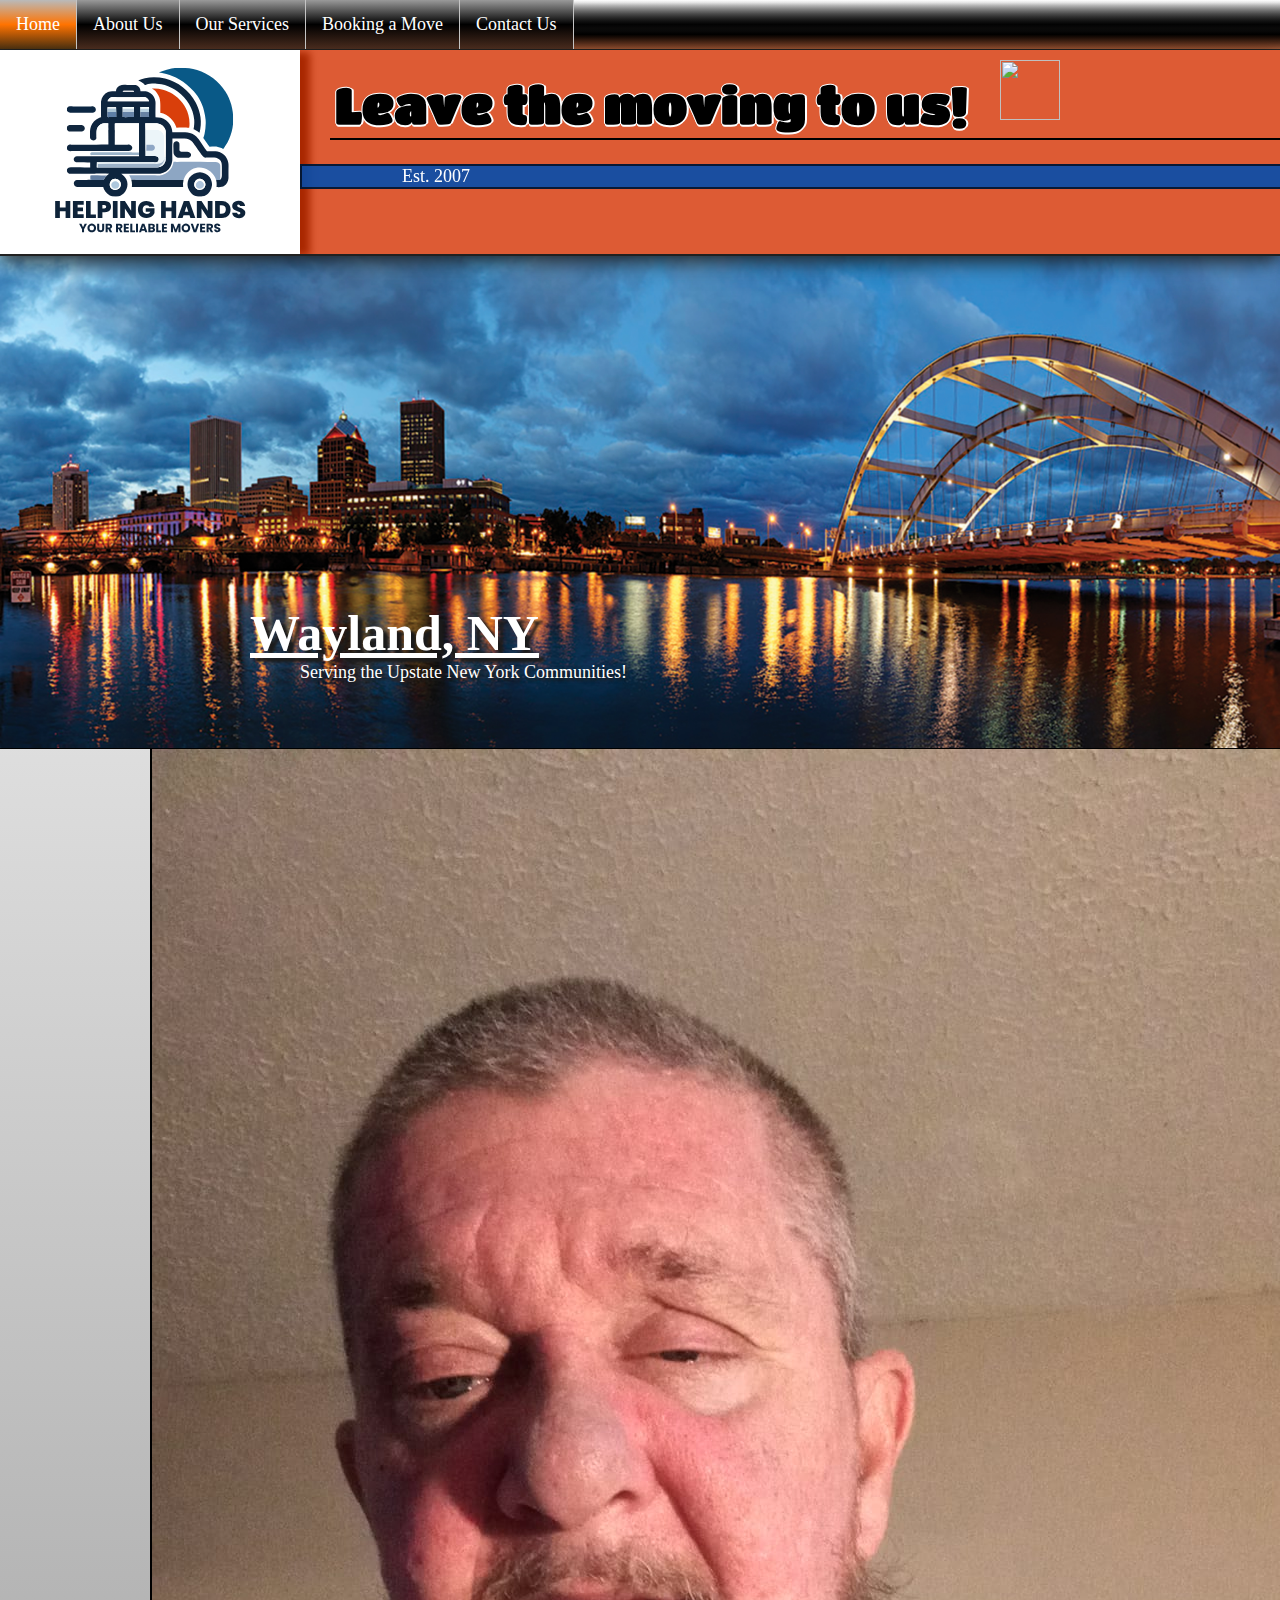
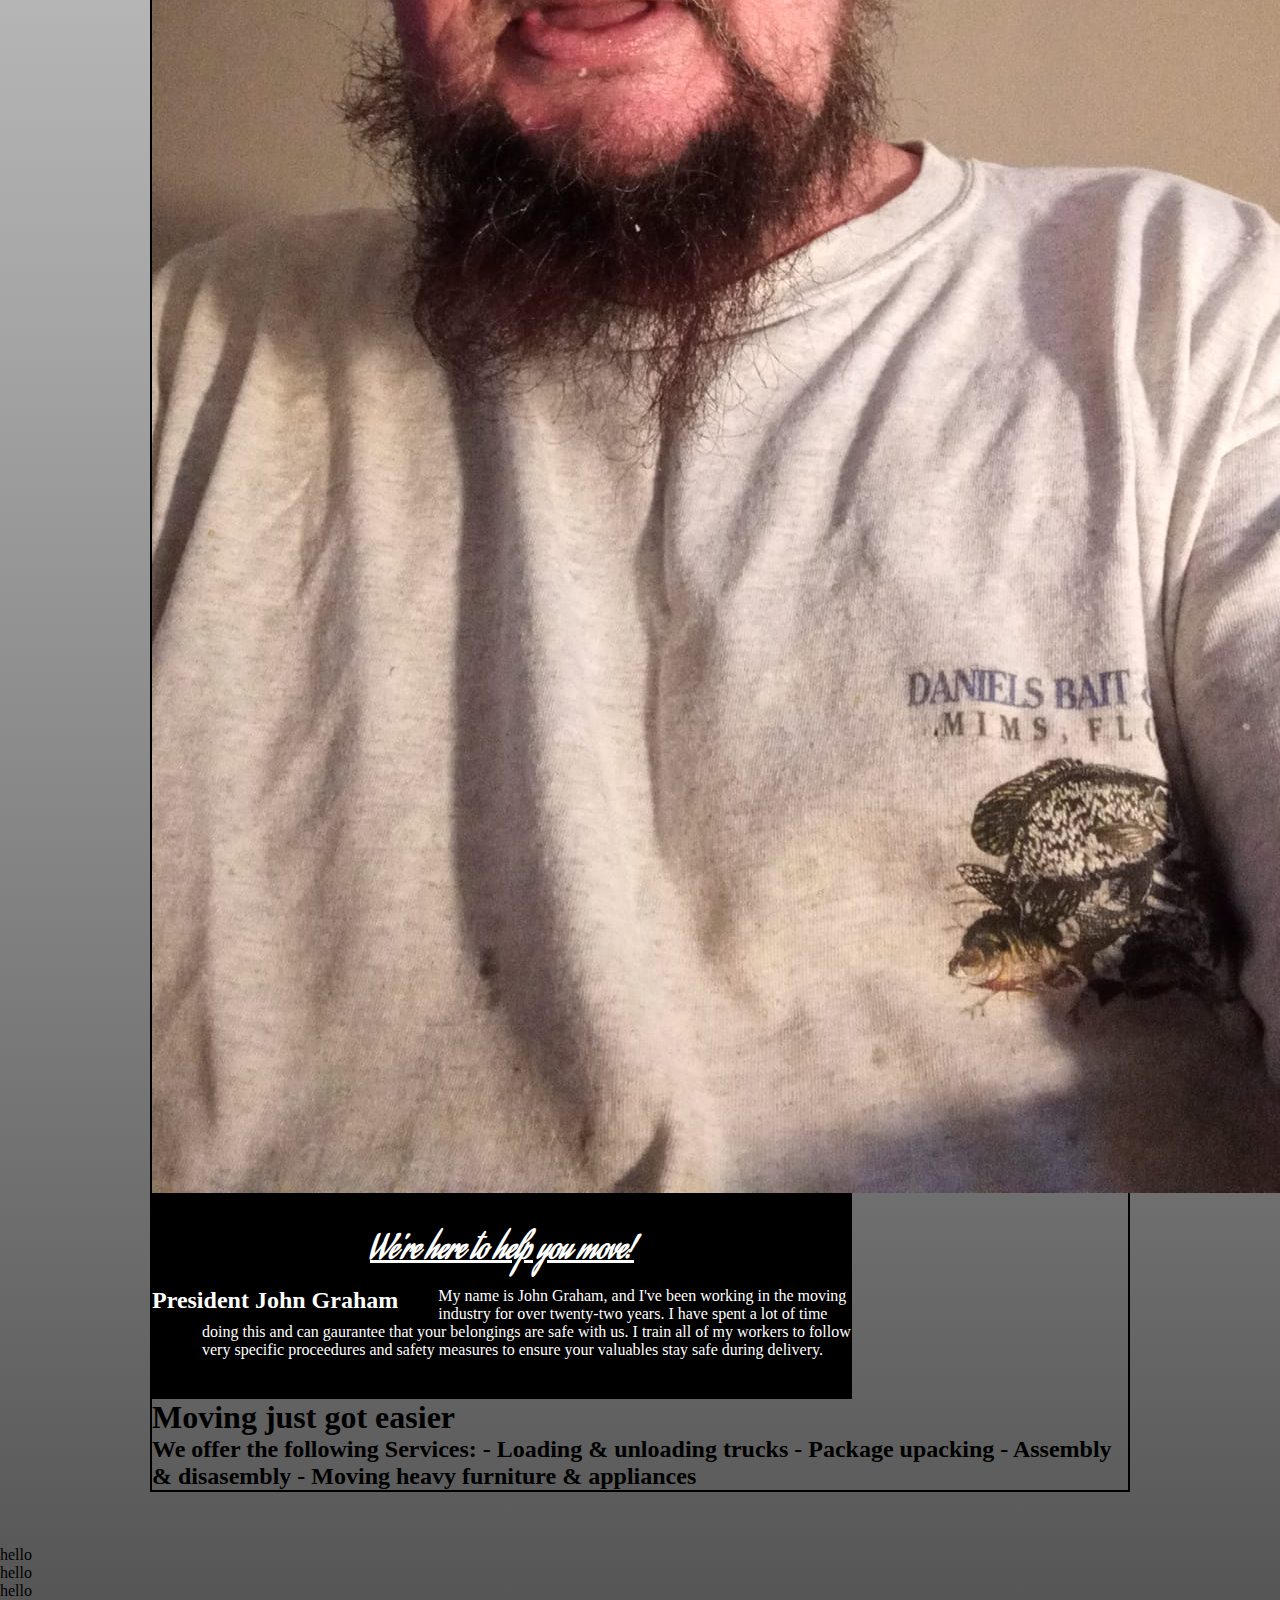
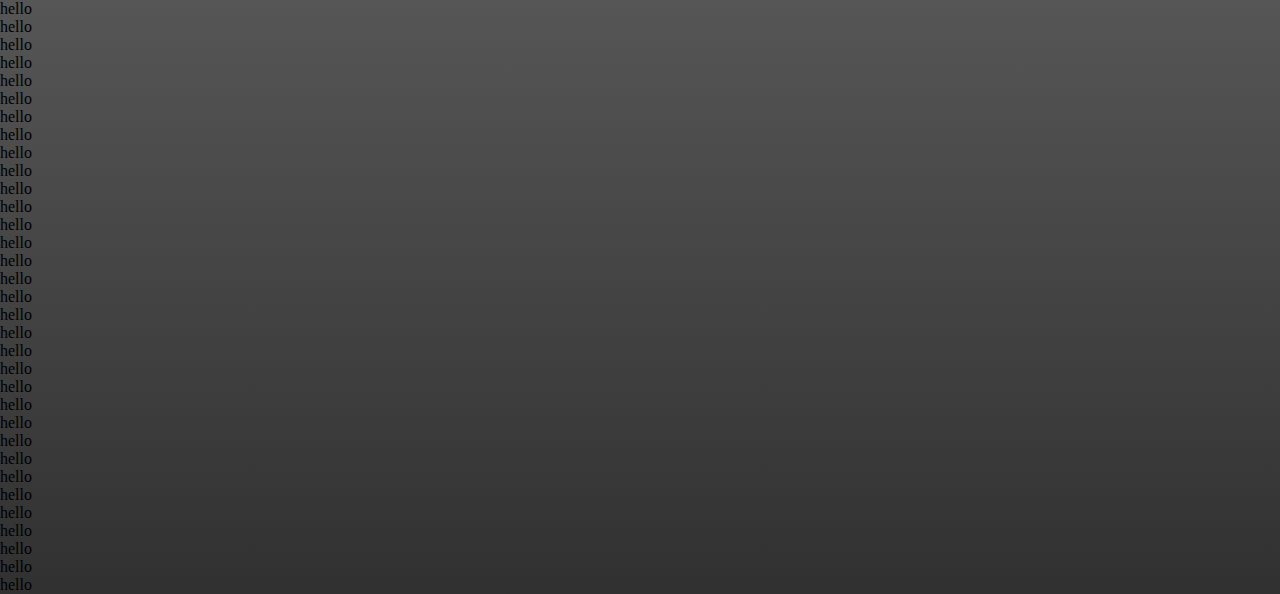
==== index.html @ 48c6ed47 "First Commit" ====
<!DOCTYPE html>
<html lang="en">
<head>
    <meta charset="UTF-8">
    <meta name="keywords" content="moving services, moving company, movers, movers for hire, relocation, home packing">
    <meta name="keywords" content="U-haul, Pensky, Moving homes, home moving service, packing home, relocating home">
    <meta name="viewport" content="width=device-width, initial-scale=1.0">
    <title>Helping Hands Moving Services | We're here to help you move! | Moving furniture and more. </title>
    <link href="/main-style.css" rel="main stylesheet file">
    <link rel="preconnect" href="https://fonts.googleapis.com">    <!-- Google Fonts-->
    <link rel="preconnect" href="https://fonts.gstatic.com" crossorigin>    <!-- Google Fonts-->
    <link href="https://fonts.googleapis.com/css2?family=Titan+One&display=swap" rel="stylesheet">    <!-- Google Fonts-->
    <link href='https://fonts.googleapis.com/css?family=Aguafina Script' rel='stylesheet'>
    <link rel="icon" type="image/x-con" href=""> <!-- Needs a Flavicon Still -->
</head>
<body>
    <nav>
        <ul>
            <li><a href="/index.html" title="Home Page" class="active">Home</a></li>
            <li><a href="">About Us</a></li>
            <li><a href="">Our Services</a></li>
            <li><a href="">Booking a Move</a></li>
            <li><a href="">Contact Us</a></li>
        </ul>
    </nav>
    <main>
        <div class="top-container">
            <div class="logo-banner">
                <img src="/images/company_logo.svg" alt="Helping Hands Logo">
            </div>
            <div class="banner-right">
                <h1>Leave the moving to us!</h1><img src="https://www.clker.com/cliparts/Q/K/4/t/M/c/worker-moving-trolley.svg" class="mover-character">
                <p>
                Est. 2007
                </p>
            </div>
        </div>
        <div class="city-banner">
            <img src="/images/rodchester-city-banner.jpg" alt="Rodchester banner">  <!-- Not legal for comercial use -->
            <div id="center-text">
                <h1>Wayland, NY</h1>
                <p>Serving the Upstate New York Communities!</p>
            </div>
        </div>
        <div class="container-two">
            <div id="info-cards">
                    <!-- president's info card -->
                <div id="president">
                    <div id="president-container">
                        <img src="/images/president.jpg" alt="president John Graham"> <!-- Template image-->
                    </div>
                    <h1>We're here to help you move!</h1>
                    <h2>President John Graham</h2>
                    <p>My name is John Graham, and I've been working in the moving industry for over twenty-two years. I have spent a lot
                    of time doing this and can gaurantee that your belongings are safe with us. I train all of my workers to follow
                    very specific proceedures and safety measures to ensure your valuables stay safe during delivery.</p>
                </div>
            </div>
            <div id="ready-mover">
                <h1>Moving just got easier</h1>
                <h2>We offer the following Services:
                    - Loading & unloading trucks
                    - Package upacking
                    - Assembly & disasembly
                    - Moving heavy furniture & appliances
            </div>
        </div>
        <br>
        <br>
        <br>
        hello<br>
        hello<br>
        hello<br>
        hello<br>
        hello<br>
        hello<br>
        hello<br>
        hello<br>
        hello<br>
        hello<br>
        hello<br>
        hello<br>
        hello<br>
        hello<br>
        hello<br>
        hello<br>
        hello<br>
        hello<br>
        hello<br>
        hello<br>
        hello<br>
        hello<br>
        hello<br>
        hello<br>
        hello<br>
        hello<br>
        hello<br>
        hello<br>
        hello<br>
        hello<br>
        hello<br>
        hello<br>
        hello<br>
        hello<br>
        hello<br>
        hello<br>
    </main>
    <footer>

    </footer>
</body>
</html>
---- main-style.css ----
*  {
  box-sizing: border-box;
  outline: 0px;
  margin: 0px;
  padding: 0px;
  font-family: serif;
}
nav	 {
	position: sticky;
	top: 0px;
	background-color: #000000;
	background: linear-gradient(180deg, #ffffff15, #000000, #ff590c17);
	padding: 0px;
	margin: 0px;
	z-index: 3;
	border-bottom: 1px solid rgba(8, 8, 8, 0.884);
}
nav ul	{
	list-style-type: none;
	margin: 0px;
	padding: 0px;
	overflow: hidden;
	background-color: #000000;
	background: linear-gradient(180deg,#ffffff0a 5%, #000000 70%, #ff590c9c 120%);
}
nav li	{
	float: left;
	border-right: 1px solid rgba(255, 255, 255, 0.733);
	background: #222222;
}
nav li a	{
	display: block;
	color: rgb(255, 255, 255);
	background-position-y: #000000;
	background: linear-gradient(180deg, #ffffff8a, #000000, #ff590c2d);
	text-align: center;
	padding: 14px 16px;
	text-decoration: none;
	font-family: serif;
	font-size: 18px;
}
nav li a:hover:not(.active)	{
	background-color: rgba(31, 31, 31, 0.582);
	box-shadow: 5px 5px 25px rgba(255, 115, 0, 0.822) inset;
}
.active {
	background: #000000;
	background: linear-gradient(180deg, #ffffffaf, #ff7301, #66380091);
}
main  {
	background: linear-gradient(180deg, #ffffff, #777777a8, #020202d0);
}
/* Header Container - below nav bar */
.top-container  {
	display: grid;
	grid-template-columns: 300px 1800px;
	gap: 0px;
	overflow: hidden;
	border-bottom: 2px solid rgba(0, 0, 0, 0.87);
	box-shadow: 0px 5px 20px rgb(27, 27, 27);
	background-color: rgb(255, 255, 255);
	position: sticky;
	top: 50px;
	z-index: 2;
}
.logo-banner  {
	padding: 0px;
	margin: 0px;
	box-shadow: 10px 2px 8px rgb(0, 0, 0);
}
/* Company logo */
.logo-banner > img {
    width: 100%;
    height: 200px;
}
.banner-right  {
	margin: 0px;
	padding: 0px;
	background-color: rgba(212, 49, 0, 0.795);
	overflow: auto;
}
/* Guy pushing a dolly */
.banner-right > img  {
	position: relative;
	bottom: 80px;
	left: 700px;
	width: 60px;
	height: 60px;
}
.banner-right > h1  {
	margin: 20px 30px 0px;
	padding: 5px;
	font-size: 50px;
	font-family: Titan One;
	color: rgb(0, 0, 0);
  text-shadow: -1px 0 rgb(255, 255, 255), 0 2px rgb(255, 255, 255), 2px 0 rgb(255, 255, 255), 0 -1px rgb(255, 255, 255);
	border-bottom: 2px solid rgb(0, 0, 0);
}
.banner-right > p  {
	margin: -40px 0px 20px;
	padding: 0px 0px 0px 100px;
	font-size:18px;
	color: rgb(255, 255, 255);
	background-color: rgba(0, 76, 175, 0.884);
	border: 2px solid rgba(0, 0, 0, 0.671);
	overflow: hidden;
	text-overflow: ellipsis;
}
/* Second Row - City & Image Area */
.city-banner  {
	margin: 0px;
	padding: 0px;
	position: relative;
}
#center-text  {
	position: absolute;
	top: 70%;
	width: 100%;
	font-size: 18px;
}
#center-text > h1  {
	font-size: 50px;
	color: rgb(255, 255, 255);
	text-decoration: underline;
	margin-left: 250px;
	text-shadow: 5px 4px 3px rgb(27, 27, 27);
}
#center-text > p  {
	font-size: 18px;
	color: rgb(255, 255, 255);
	margin-left: 300px;
	text-shadow: 2px 3px 3px rgb(27, 27, 27);
}
.city-banner > img  {
	margin: 0px;
	padding: 0px;
	width: 100%;
	border-bottom: 1px solid rgb(0, 0, 0);
}
/* row two */
.container-two  {
	margin: -10px 150px 0px;
	border: 2px solid black;
}
/* info cards */
#info-cards  {
	margin: 0;
	display: grid;
	grid-template-columns: 700px 900px;
	gap: 10px;
}
/* president */
#president  {
	background-color: #000000;
	color: white;
}
#president > h1  {
	text-align: center;
	margin:30px 0px 10px;
	background-color: #000000;
	color: white;
	font-family: Aguafina Script;
	text-decoration: underline;
}
#president > h2  {
	text-align: center;
	float: left;
	background-color: #000000;
	color: white;
}
#president > h3  {
	text-align: center;
	margin: 0px 50px 30px 0px;
	background-color: #000000;
	color: white;
}
#president > p  {
	position: relative;
	top: 0;
	left: 40px;
	color: white;
	margin: 0px 40px 40px 10px;
}
#president > img  {
	position: relative;
	top: 20px;
	left: 20px;
	height: 260px;
	width: 180px;
	float: left;
	border: 2px solid black;
	border-radius: 80px;
}
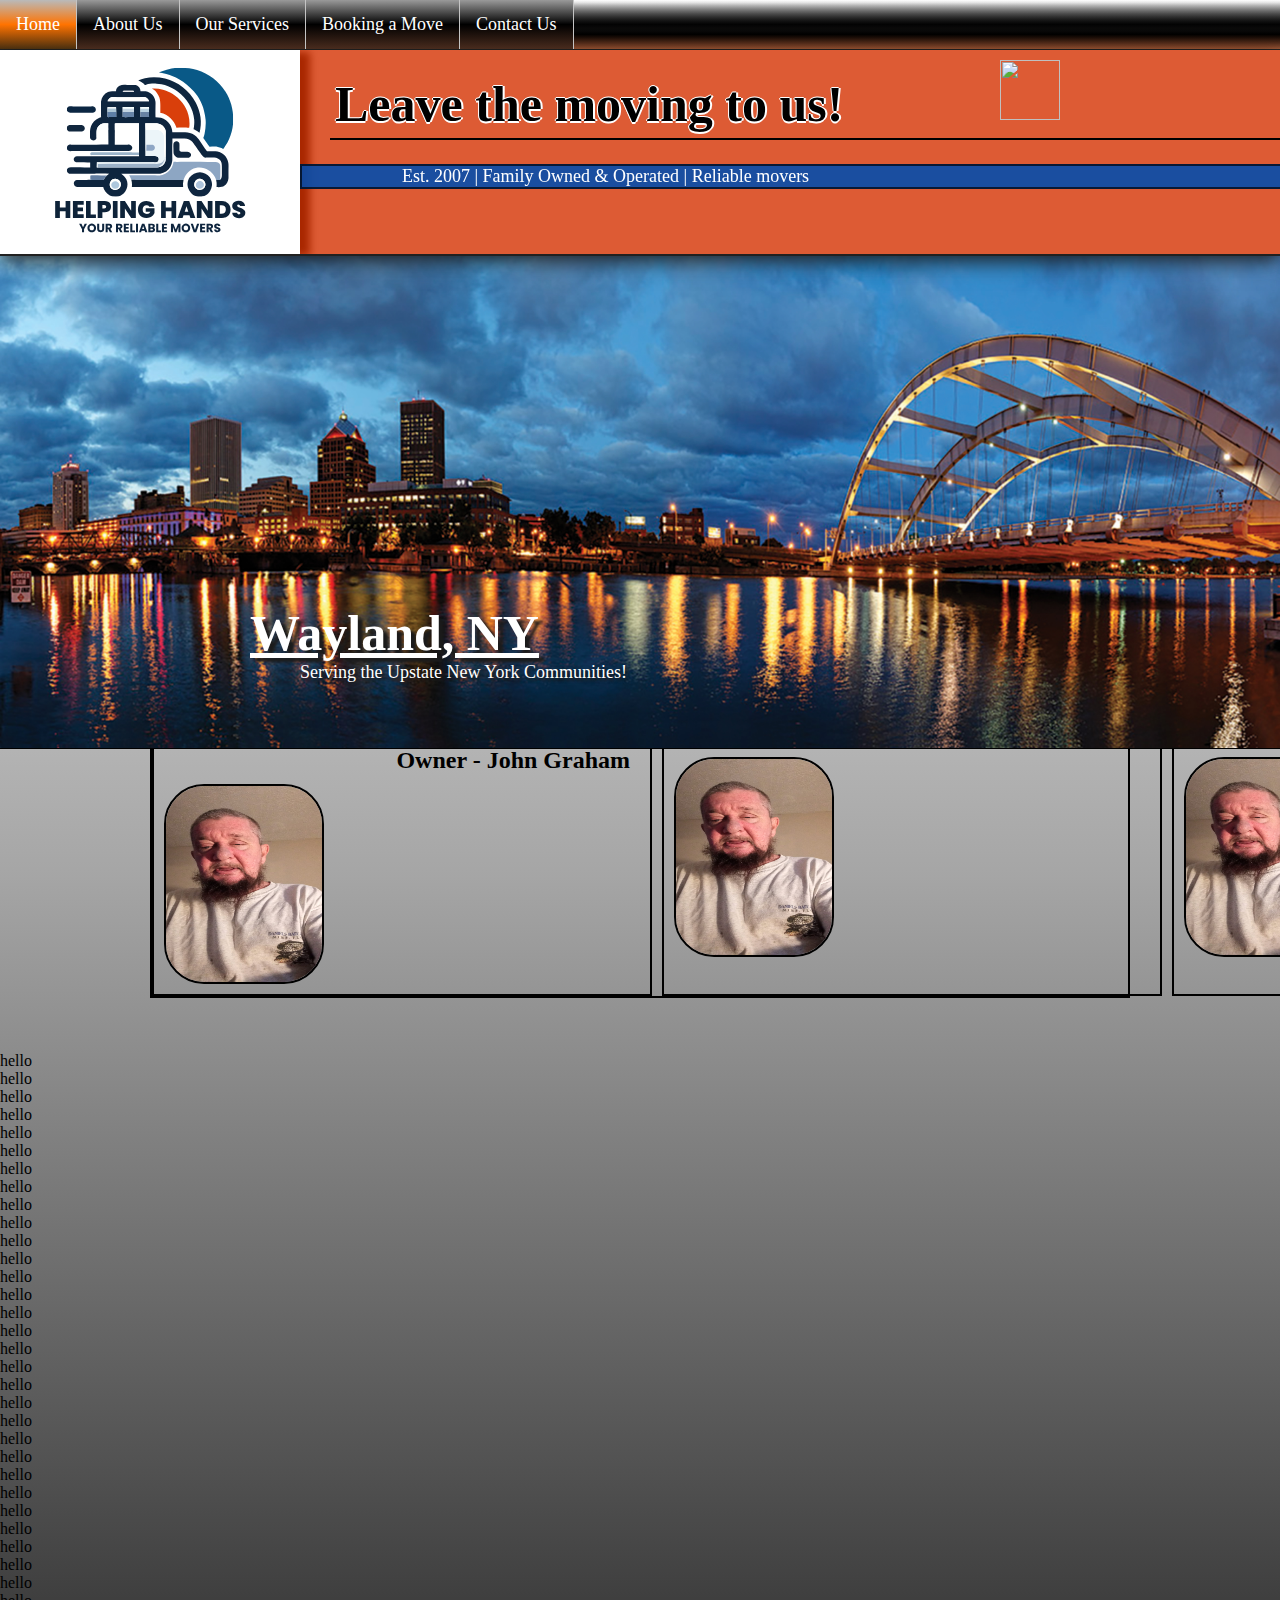
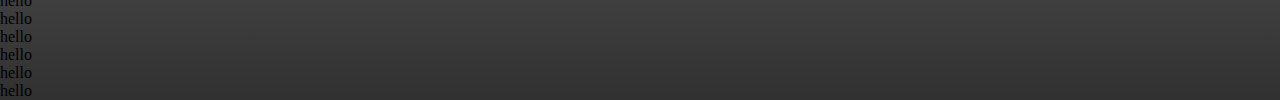
==== commit 06ba2f41: "9.22.2024 - Website Update" ====
--- a/index.html
+++ b/index.html
@@ -6,11 +6,9 @@
     <meta name="keywords" content="U-haul, Pensky, Moving homes, home moving service, packing home, relocating home">
     <meta name="viewport" content="width=device-width, initial-scale=1.0">
     <title>Helping Hands Moving Services | We're here to help you move! | Moving furniture and more. </title>
-    <link href="/main-style.css" rel="main stylesheet file">
-    <link rel="preconnect" href="https://fonts.googleapis.com">    <!-- Google Fonts-->
-    <link rel="preconnect" href="https://fonts.gstatic.com" crossorigin>    <!-- Google Fonts-->
-    <link href="https://fonts.googleapis.com/css2?family=Titan+One&display=swap" rel="stylesheet">    <!-- Google Fonts-->
-    <link href='https://fonts.googleapis.com/css?family=Aguafina Script' rel='stylesheet'>
+    <link href="/css/index_style.css" rel="stylesheet">
+    <link href="/css/header_style.css" rel="stylesheet">
+    <link href='https://fonts.googleapis.com/css?family=Aguafina Script' rel='stylesheet'> <!-- Google Fonts--> 
     <link rel="icon" type="image/x-con" href=""> <!-- Needs a Flavicon Still -->
 </head>
 <body>
@@ -31,7 +29,7 @@
             <div class="banner-right">
                 <h1>Leave the moving to us!</h1><img src="https://www.clker.com/cliparts/Q/K/4/t/M/c/worker-moving-trolley.svg" class="mover-character">
                 <p>
-                Est. 2007
+                Est. 2007 | Family Owned & Operated | Reliable movers 
                 </p>
             </div>
         </div>
@@ -44,25 +42,16 @@
         </div>
         <div class="container-two">
             <div id="info-cards">
-                    <!-- president's info card -->
-                <div id="president">
-                    <div id="president-container">
-                        <img src="/images/president.jpg" alt="president John Graham"> <!-- Template image-->
-                    </div>
-                    <h1>We're here to help you move!</h1>
-                    <h2>President John Graham</h2>
-                    <p>My name is John Graham, and I've been working in the moving industry for over twenty-two years. I have spent a lot
-                    of time doing this and can gaurantee that your belongings are safe with us. I train all of my workers to follow
-                    very specific proceedures and safety measures to ensure your valuables stay safe during delivery.</p>
+                <div class="staff-card">
+                    <h2>Owner - John Graham</h2>
+                    <img src="/images/president.jpg" alt="Owner Image" id="owner-img">
                 </div>
-            </div>
-            <div id="ready-mover">
-                <h1>Moving just got easier</h1>
-                <h2>We offer the following Services:
-                    - Loading & unloading trucks
-                    - Package upacking
-                    - Assembly & disasembly
-                    - Moving heavy furniture & appliances
+                <div class="staff-card">
+                    <img src="/images/president.jpg" alt="Owner Image" id="owner-img">
+                </div>
+                <div class="staff-card">
+                    <img src="/images/president.jpg" alt="Owner Image" id="owner-img">
+                </div>
             </div>
         </div>
         <br>
--- a/css/index_style.css
+++ b/css/index_style.css
@@ -0,0 +1,124 @@
+*  {
+  box-sizing: border-box;
+  outline: 0px;
+  margin: 0px;
+  padding: 0px;
+  font-family: serif;
+}
+main  {
+	background: linear-gradient(180deg, #ffffff, #777777a8, #020202d0);
+}
+/* Header Container - below nav bar */
+.top-container  {
+	display: grid;
+	grid-template-columns: 300px 1800px;
+	gap: 0px;
+	overflow: hidden;
+	border-bottom: 2px solid rgba(0, 0, 0, 0.87);
+	box-shadow: 0px 5px 20px rgb(27, 27, 27);
+	background-color: rgb(255, 255, 255);
+	position: sticky;
+	top: 50px;
+	z-index: 2;
+}
+.logo-banner  {
+	padding: 0px;
+	margin: 0px;
+	box-shadow: 10px 2px 8px rgb(0, 0, 0);
+}
+/* Company logo */
+.logo-banner > img {
+    width: 100%;
+    height: 200px;
+}
+.banner-right  {
+	margin: 0px;
+	padding: 0px;
+	background-color: rgba(212, 49, 0, 0.795);
+	overflow: auto;
+}
+/* Guy pushing a dolly */
+.banner-right > img  {
+	position: relative;
+	bottom: 80px;
+	left: 700px;
+	width: 60px;
+	height: 60px;
+}
+.banner-right > h1  {
+	margin: 20px 30px 0px;
+	padding: 5px;
+	font-size: 50px;
+	font-family: Titan One;
+	color: rgb(0, 0, 0);
+  text-shadow: -1px 0 rgb(255, 255, 255), 0 2px rgb(255, 255, 255), 2px 0 rgb(255, 255, 255), 0 -1px rgb(255, 255, 255);
+	border-bottom: 2px solid rgb(0, 0, 0);
+}
+.banner-right > p  {
+	margin: -40px 0px 20px;
+	padding: 0px 0px 0px 100px;
+	font-size:18px;
+	color: rgb(255, 255, 255);
+	background-color: rgba(0, 76, 175, 0.884);
+	border: 2px solid rgba(0, 0, 0, 0.671);
+	overflow: hidden;
+	text-overflow: ellipsis;
+}
+/* Second Row - City & Image Area */
+.city-banner  {
+	margin: 0px;
+	padding: 0px;
+	position: relative;
+}
+#center-text  {
+	position: absolute;
+	top: 70%;
+	width: 100%;
+	font-size: 18px;
+}
+#center-text > h1  {
+	font-size: 50px;
+	color: rgb(255, 255, 255);
+	text-decoration: underline;
+	margin-left: 250px;
+	text-shadow: 5px 4px 3px rgb(27, 27, 27);
+}
+#center-text > p  {
+	font-size: 18px;
+	color: rgb(255, 255, 255);
+	margin-left: 300px;
+	text-shadow: 2px 3px 3px rgb(27, 27, 27);
+}
+.city-banner > img  {
+	margin: 0px;
+	padding: 0px;
+	width: 100%;
+	border-bottom: 1px solid rgb(0, 0, 0);
+}
+/* row two */
+.container-two  {
+	margin: -10px 150px 0px;
+	border: 2px solid black;
+}
+/* info cards */
+#info-cards  {
+	margin: 0;
+	display: grid;
+	grid-template-columns: 500px 500px 500px;
+	gap: 10px;
+}
+.staff-card  {
+	border: 2px solid black;
+}
+.staff-card > h2 {
+	text-align: right;
+	margin-right: 20px;
+}
+#owner-img  {
+	width: 160px;
+	height: 200px;
+	margin: 10px;
+	border: 2px solid rgb(0, 0, 0);
+	border-radius: 40px;
+	float: left;
+}--- a/css/header_style.css
+++ b/css/header_style.css
@@ -0,0 +1,42 @@
+nav	 {
+	position: sticky;
+	top: 0px;
+	background-color: #000000;
+	background: linear-gradient(180deg, #ffffff15, #000000, #ff590c17);
+	padding: 0px;
+	margin: 0px;
+	z-index: 3;
+	border-bottom: 1px solid rgba(8, 8, 8, 0.884);
+}
+nav ul	{
+	list-style-type: none;
+	margin: 0px;
+	padding: 0px;
+	overflow: hidden;
+	background-color: #000000;
+	background: linear-gradient(180deg,#ffffff0a 5%, #000000 70%, #ff590c9c 120%);
+}
+nav li	{
+	float: left;
+	border-right: 1px solid rgba(255, 255, 255, 0.733);
+	background: #222222;
+}
+nav li a	{
+	display: block;
+	color: rgb(255, 255, 255);
+	background-position-y: #000000;
+	background: linear-gradient(180deg, #ffffff8a, #000000, #ff590c2d);
+	text-align: center;
+	padding: 14px 16px;
+	text-decoration: none;
+	font-family: serif;
+	font-size: 18px;
+}
+nav li a:hover:not(.active)	{
+	background-color: rgba(31, 31, 31, 0.582);
+	box-shadow: 5px 5px 25px rgba(255, 115, 0, 0.822) inset;
+}
+.active {
+	background: #000000;
+	background: linear-gradient(180deg, #ffffffaf, #ff7301, #66380091);
+}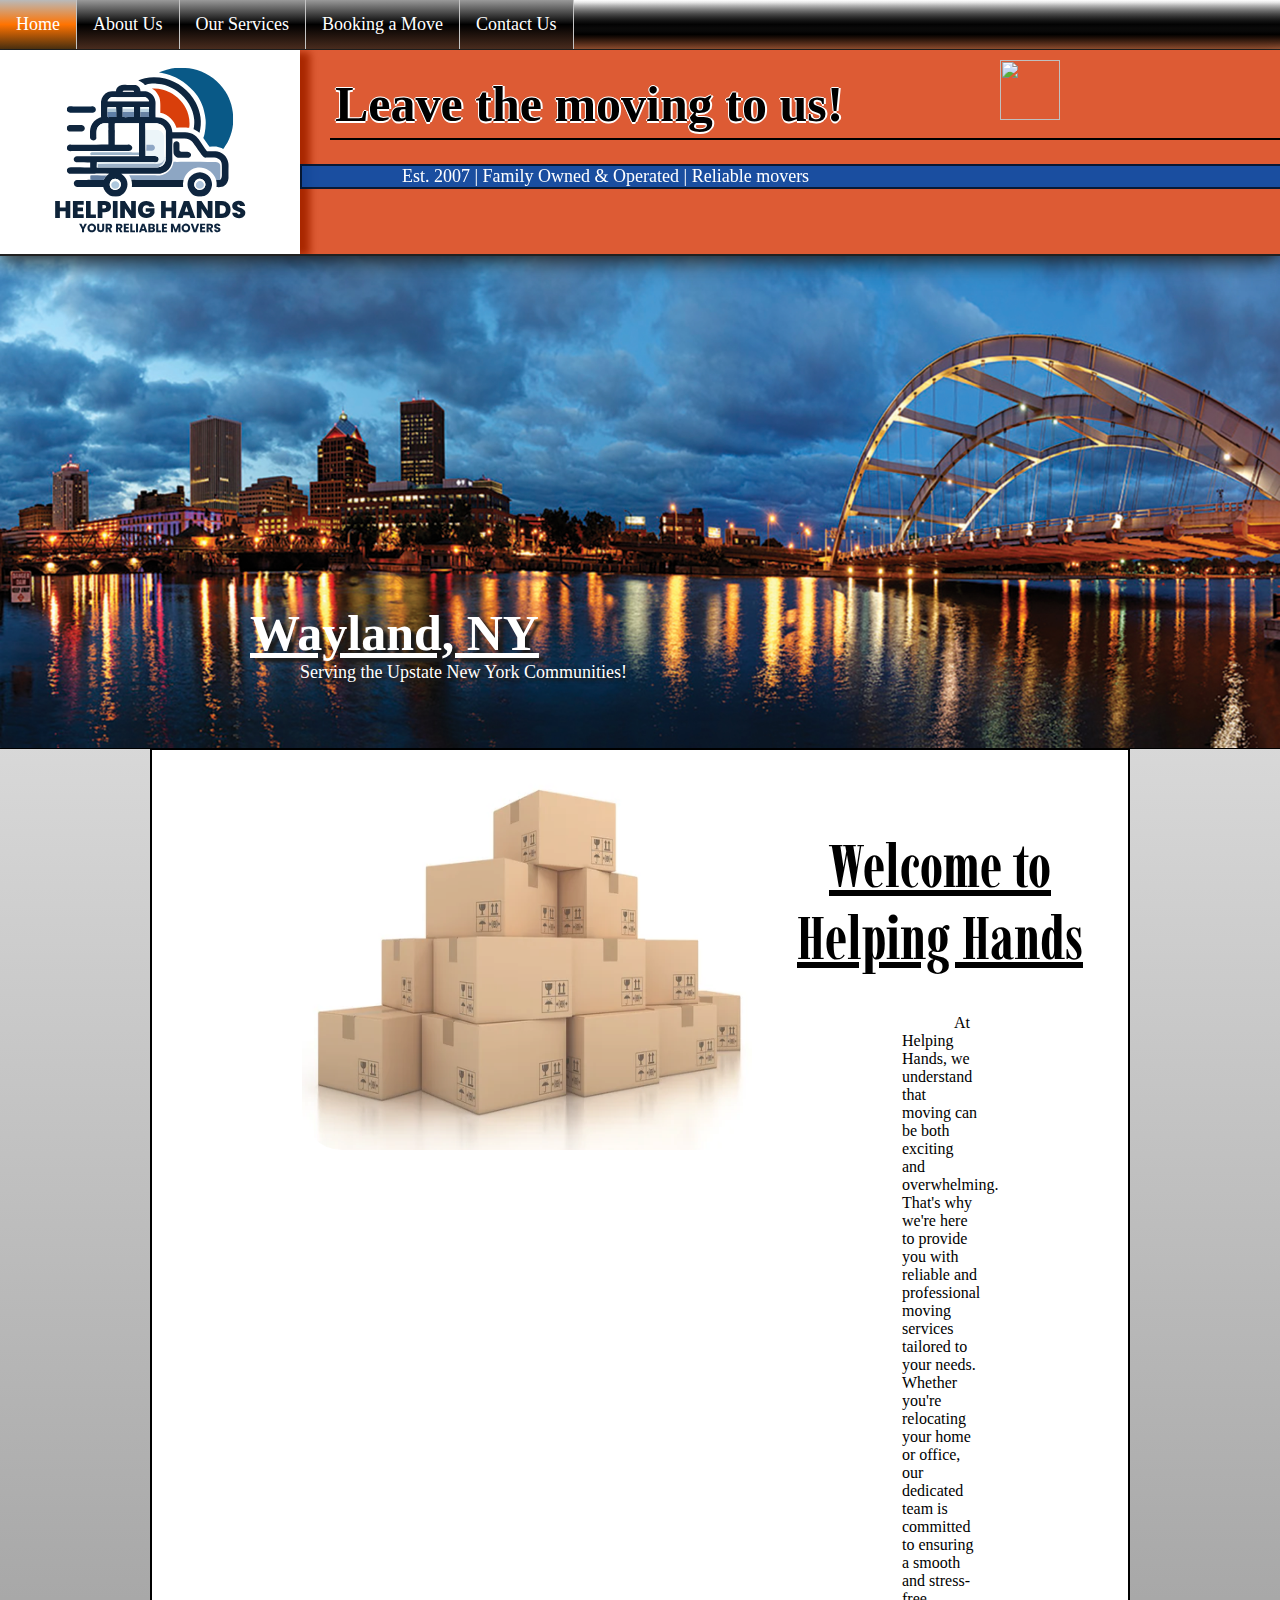
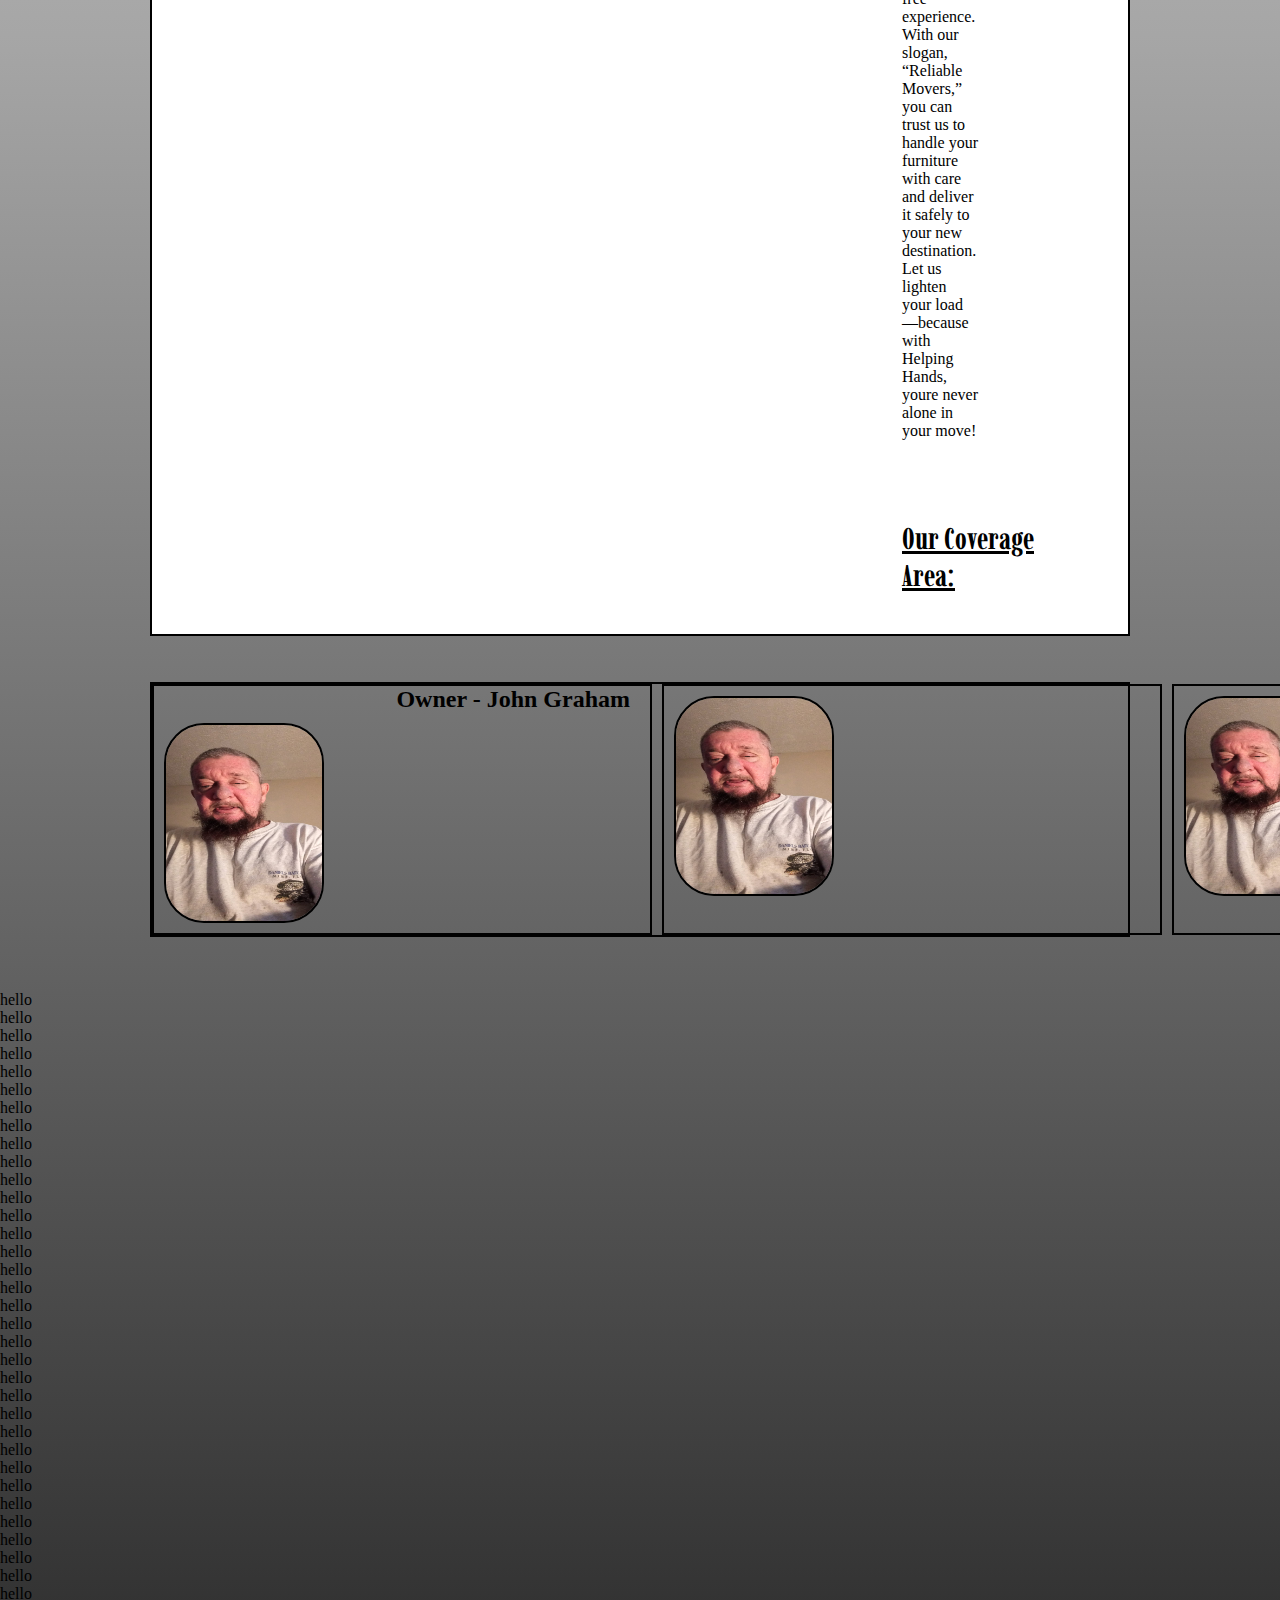
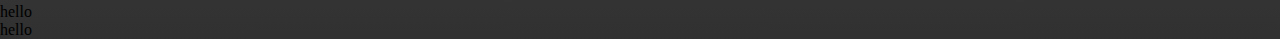
==== commit 5e0cd9d3: "9.30.2024 - commit 1" ====
--- a/index.html
+++ b/index.html
@@ -8,14 +8,14 @@
     <title>Helping Hands Moving Services | We're here to help you move! | Moving furniture and more. </title>
     <link href="/css/index_style.css" rel="stylesheet">
     <link href="/css/header_style.css" rel="stylesheet">
-    <link href='https://fonts.googleapis.com/css?family=Aguafina Script' rel='stylesheet'> <!-- Google Fonts--> 
+    <link href='https://fonts.googleapis.com/css?family=Aguafina Script|Imbue' rel='stylesheet'> <!-- Google Fonts--> 
     <link rel="icon" type="image/x-con" href=""> <!-- Needs a Flavicon Still -->
 </head>
 <body>
     <nav>
         <ul>
             <li><a href="/index.html" title="Home Page" class="active">Home</a></li>
-            <li><a href="">About Us</a></li>
+            <li><a href="#about-us">About Us</a></li>
             <li><a href="">Our Services</a></li>
             <li><a href="">Booking a Move</a></li>
             <li><a href="">Contact Us</a></li>
@@ -36,10 +36,23 @@
         <div class="city-banner">
             <img src="/images/rodchester-city-banner.jpg" alt="Rodchester banner">  <!-- Not legal for comercial use -->
             <div id="center-text">
-                <h1>Wayland, NY</h1>
+                <h2>Wayland, NY</h2>
                 <p>Serving the Upstate New York Communities!</p>
             </div>
         </div>
+        <div id="intro-section">
+            <img src="./images/boxes.jpg">
+            <h2>Welcome to Helping Hands</h2>
+            <p>
+                &nbsp;&nbsp;&nbsp;&nbsp;&nbsp;&nbsp;&nbsp;&nbsp;&nbsp;&nbsp;&nbsp;&nbsp;&nbsp;At Helping Hands, we understand that moving can be both exciting and overwhelming. 
+                That&#39;s why we&#39;re here to provide you with reliable and professional moving services tailored to your needs. Whether you&#39;re relocating your home or office, 
+                our dedicated team is committed to ensuring a smooth and stress-free experience. With our slogan, “Reliable Movers,” you can trust us to handle your furniture with care 
+                and deliver it safely to your new destination. Let us lighten your load—because with Helping Hands, youre never alone in your move!
+            </p>
+            <h3>Our Coverage Area:</h3>
+        </div>
+        <br>
+        <br>
         <div class="container-two">
             <div id="info-cards">
                 <div class="staff-card">
--- a/css/index_style.css
+++ b/css/index_style.css
@@ -76,7 +76,7 @@
 	width: 100%;
 	font-size: 18px;
 }
-#center-text > h1  {
+#center-text > h2  {
 	font-size: 50px;
 	color: rgb(255, 255, 255);
 	text-decoration: underline;
@@ -121,4 +121,34 @@
 	border: 2px solid rgb(0, 0, 0);
 	border-radius: 40px;
 	float: left;
+}
+#intro-section  {
+	margin: -5px 150px 20px;
+	border: 2px solid black;
+	background-color: rgb(255, 255, 255);
+}
+#intro-section h2  {
+	margin: 80px 0px 40px;
+	text-align: center;
+	text-decoration: underline;
+	font-size: 60px;
+	font-family: Imbue;
+}
+#intro-section h3  {
+	margin: 80px 50px 40px 750px;
+	text-decoration: underline;
+	font-size: 30px;
+	font-family: Imbue;
+}
+#intro-section p  {
+	margin: 0px 150px 0px 750px;
+}
+#intro-section > img  {
+	width: 450px;
+	height: 400px;
+	float: left;
+	margin-left: 150px;
+	font-size: 18px;
+	border-radius: 40px;
+	opacity: 0.8;
 }